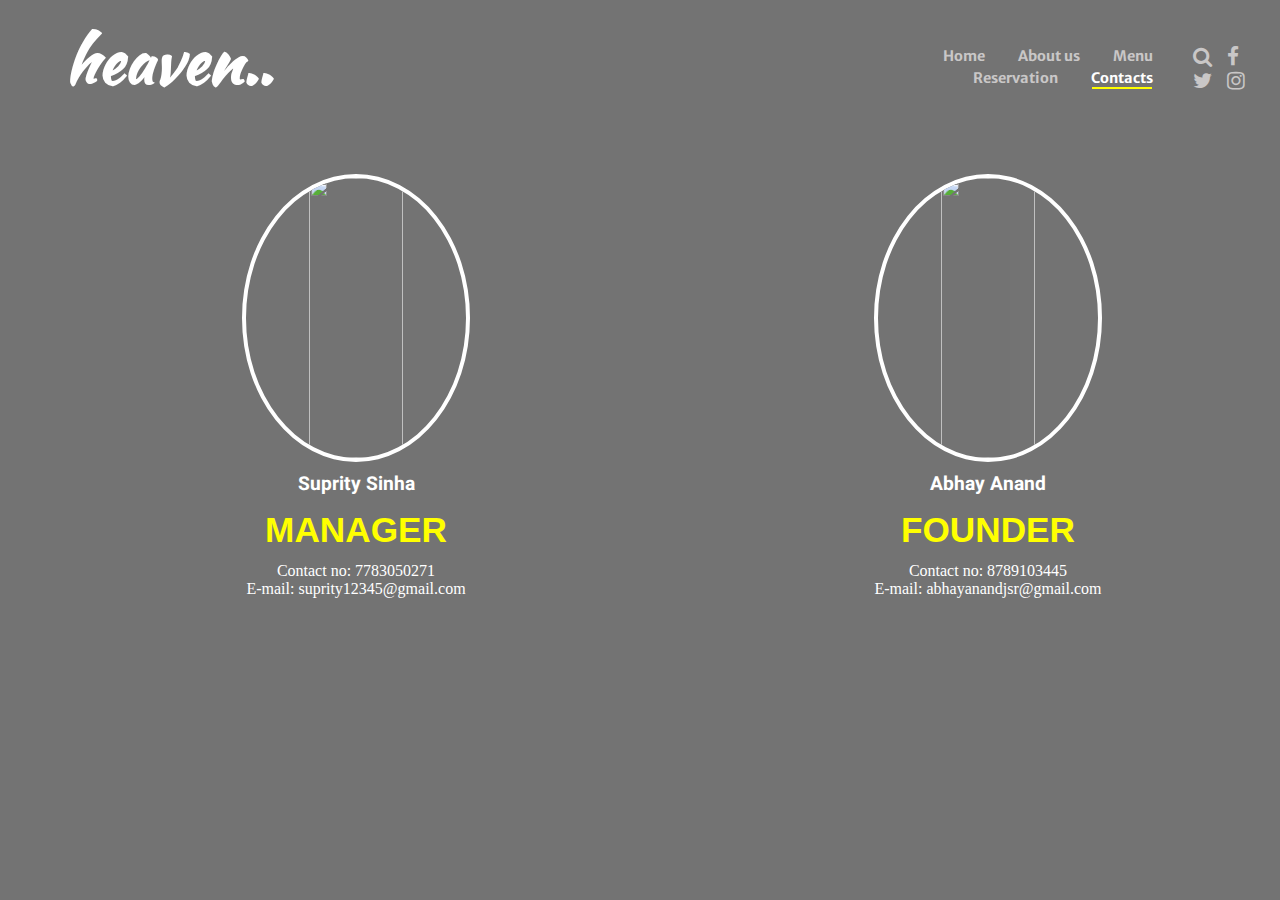
==== contact.html @ 15942dc9 "completed" ====
<!DOCTYPE html>
<html lang="en">
    <head>
        <title>
            Contacts
        </title>
        <link rel="stylesheet" type="text/css" href="contact.css">
        <link rel="stylesheet" href="https://cdnjs.cloudflare.com/ajax/libs/font-awesome/4.7.0/css/font-awesome.min.css">
        <link href="https://fonts.googleapis.com/css2?family=Kaushan+Script&display=swap" rel="stylesheet">
        <link href="https://fonts.googleapis.com/css2?family=Merriweather+Sans:wght@300&display=swap" rel="stylesheet">
        <link href="https://fonts.googleapis.com/css2?family=Merienda&display=swap" rel="stylesheet">
        <link rel="stylesheet" href="https://cdnjs.cloudflare.com/ajax/libs/animate.css/4.1.1/animate.min.css"/>
        <link href="https://fonts.googleapis.com/css2?family=Heebo:wght@200&display=swap" rel="stylesheet">
    </head>
    <section id="page1">
        <div id="menu" class="animate__animated animate__fadeInDown">
            <div class="leftmenu">
             <h1>heaven..</h1>
            </div>
            <div class="rightmenu">
                <ul>
                 <a href="index.html">
                     <li>Home</li> 
                 </a> 
                 <a href="About us.html">
                    <li>About us</li>
                </a> 
                <a href="menu.html">
                    <li>Menu</li>
                </a>
                <a href="reservation.html">
                    <li>Reservation</li>
                </a> 
                <a href="contact.html">
                    <li id="contact">Contacts</li>
                </a> 
                </ul>
            </div>
            <div class="icons">
                <i class="fa fa-search"></i>
                <a class="social" href="https://www.facebook.com/abhay.anand.52090/"><i class="fa fa-facebook"></i></a>
                <i class="fa fa-twitter"></i>
                <a class="social" href="https://www.instagram.com/iamabhayanand/" > <i class="fa fa-instagram"></i></a>
                
            </div>
            </div>
            <div class="cont">
                <div class="animate__animated animate__fadeInLeft" id="manager">
                 <div class="last">
                     <img id="sup" src="IMG_20210601_180618.jpg">
                     <h5>Suprity Sinha</h5>
                     <h3>MANAGER</h3>
                     Contact no: 7783050271<br>
                     E-mail: suprity12345@gmail.com
                 </div>
                </div>
            <div  class="animate__animated animate__fadeInRight" id="owner">
                <div class="last">
                <img id="abhay" src="158950053_445641873371716_2967313708130546796_n.jpg">
                <h5>Abhay Anand</h5>
                <h3>FOUNDER</h3>
                Contact no: 8789103445<br>
                E-mail: abhayanandjsr@gmail.com

            </div>
        </div>
        </div>
            </section>
</html>
---- contact.css ----
*{
    margin: 0px;
    padding: 0px;
}
#page1{
    background: linear-gradient(rgba(0,0,0,0.55),rgba(0,0,0,0.55)) , url("https://valor-int.com/wp-content/uploads/2020/11/chef-kzenon-shutterstock_390054868.jpg");
    width: 100%;
    height:100vh;
    background-size: cover;
    background-position: center;
    overflow-x: hidden;
    position: relative;
}
#menu{
    color: white;
    display: flex;
}
.leftmenu{
    padding: 14px 0px;
    margin: 0px 65px;
    font-family: 'Kaushan Script', cursive;
    font-size: 2rem;
   
    font-weight: bold;
}
.rightmenu{
    padding: 45px 0px;
    margin-left: 570px;
        text-align: right;
    font-family: 'Merriweather Sans', sans-serif;
    color: rgb(219, 219, 219);
}
.rightmenu ul li{
    display: inline-block;
    list-style: none;
    margin-left: 30px;
    font-size: 0.9rem;
    font-weight:bold;
    cursor: pointer;
}
.rightmenu ul a{
    text-decoration: none;
    color: rgb(201, 199, 199);
}
.rightmenu ul li:hover{
    color: white;
}
.rightmenu ul li::after{
   content: '';
   width:0;
   height:2px;
   background: yellow;
   display: block;
   margin: auto;
   transition:0.45s;
}
.rightmenu ul li:hover::after{
    
    width: 100%;
}
#contact{
    color: white;
}
#contact::after{
   width: 60px;
   height:2px;
   background: yellow;
   margin: auto;
}
.icons{
    color: rgb(201, 199, 199);
    padding: 0px 30px;
    padding-top: 45px;
    
    font-size: 1.3rem;
    cursor: pointer;
}
.social{
    text-decoration: none;
    color: rgb(201, 199, 199);
}
.icons .fa{
    margin-left: 10px;
}
.fa-facebook:hover{
    color: white;
}
.fa-instagram:hover{
    color: white;
}
.fa-twitter:hover{
    color: white;
}
.fa-search:hover{
    color: white;
}
.cont{
    display: flex;
}
#owner{
    text-align: center;
    color:white;
    background-color: transparent;
    
    width: 40%;
    margin: 20px;
    

}
.last{
    margin-top: 20px;
}

#abhay{
    width:43%;
    height:280px;
    border-radius: 100%;
    border:4px solid white;
}
#owner h3{
    font-size: 2.2rem;
    font-family: Arial, Helvetica, sans-serif;
    font-weight: bold;
    margin-top: 12px;
    margin-bottom: 12px;
    color: yellow;
}
#owner h5{
    font-size: 1.2rem;
    font-family: Cambria, Cochin, Georgia, Times, 'Times New Roman', serif;
    color: white;
    margin-top: 8px;
    font-family: 'Heebo', sans-serif;
}
#sup{
    width:43%;
    height:280px;
    border-radius: 100%;
    border:4px solid white;
}
#manager h3{
    font-size: 2.2rem;
    font-family: Arial, Helvetica, sans-serif;
    font-weight: bold;
    margin-top: 12px;
    margin-bottom: 12px;
    color: yellow;
}
#manager h5{
    font-size: 1.2rem;
    font-family: Cambria, Cochin, Georgia, Times, 'Times New Roman', serif;
    color: white;
    margin-top: 8px;
    font-family: 'Heebo', sans-serif;
}
#manager{
    text-align: center;
    color:white;
    background-color: transparent;
    
    width: 40%;
    margin: 20px 100px;

}
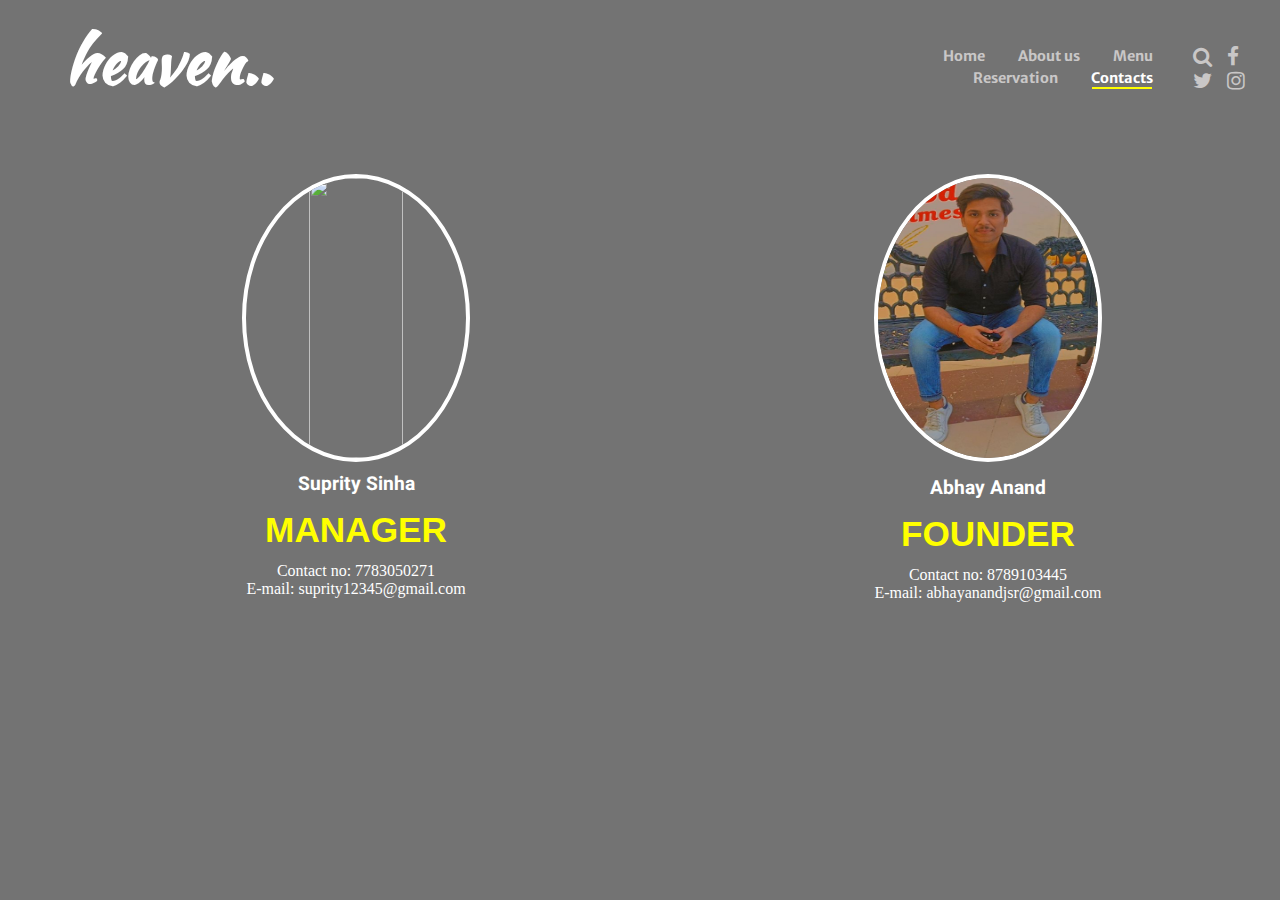
==== commit 84d03aff: "completed" ====
--- a/contact.html
+++ b/contact.html
@@ -56,7 +56,7 @@
                 </div>
             <div  class="animate__animated animate__fadeInRight" id="owner">
                 <div class="last">
-                <img id="abhay" src="158950053_445641873371716_2967313708130546796_n.jpg">
+                <img id="abhay" src="abhay.jpg">
                 <h5>Abhay Anand</h5>
                 <h3>FOUNDER</h3>
                 Contact no: 8789103445<br>
--- a/contact.css
+++ b/contact.css
@@ -3,7 +3,7 @@
     padding: 0px;
 }
 #page1{
-    background: linear-gradient(rgba(0,0,0,0.55),rgba(0,0,0,0.55)) , url("https://valor-int.com/wp-content/uploads/2020/11/chef-kzenon-shutterstock_390054868.jpg");
+    background: linear-gradient(rgba(0,0,0,0.55),rgba(0,0,0,0.55)) , url("https://www.ecpi.edu/sites/default/files/civ_78.png");
     width: 100%;
     height:100vh;
     background-size: cover;
